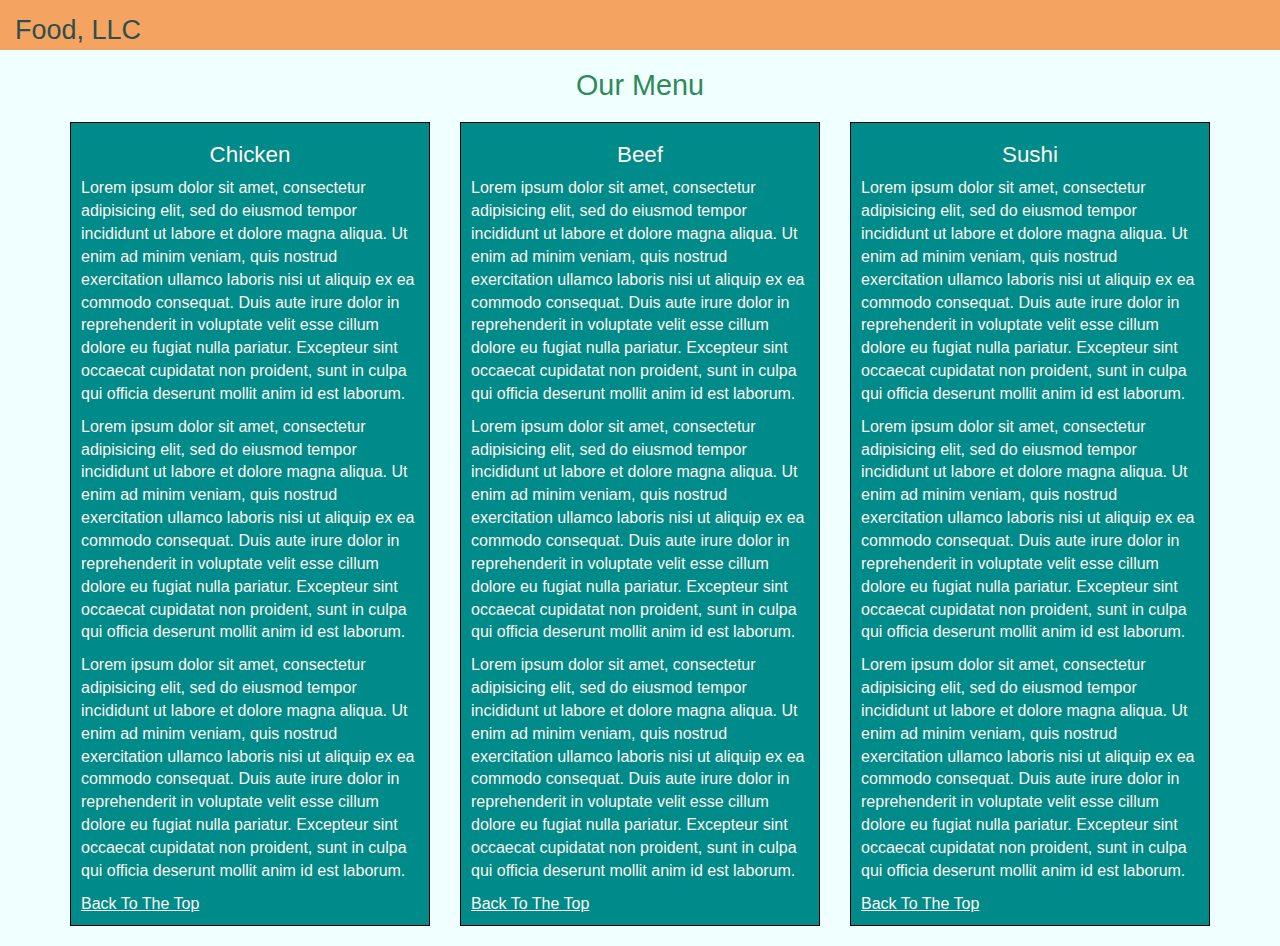
==== assignments/mod3_Sol/index.html @ bd8f563b "mod3 Sol" ====
<!DOCTYPE html>
<html lang="en">
  <head>
    <meta charset="utf-8">
    <meta http-equiv="X-UA-Compatible" content="IE=edge">
    <meta name="viewport" content="width=device-width, initial-scale=1">
    
    <title>Module 3 Solution</title>

    <!-- Bootstrap -->
    <link href="css/bootstrap.min.css" rel="stylesheet">
    <link rel="stylesheet" href="css/styles.css">
  </head>

  <body>
    <header>
      <nav id="header-nav" class="navbar navbar-default">
        <div class="container"></div>
          <div class="navbar-header">
            <div class="navbar-brand">
              <a href="index.html"><h1>Food, LLC</h1></a>
            </div>
              
            <button type="button" class="navbar-toggle collapsed" data-toggle="collapse" data-target="#collapsable-nav" aria-expanded="false">
              <span class="sr-only">Toggle navigation</span>
              <span class="icon-bar"></span>
              <span class="icon-bar"></span>
              <span class="icon-bar"></span>
            </button>
          </div>

          <div id="collapsable-nav" class="collapse navbar-collapse">
            <ul id="nav-list" class="nav navbar-nav navbar-right visible-xs">
              <li><a href="#chicken">Chicken</a></li>
              <li><a href="#beef">Beef</a></li>
              <li><a href="#sushi">Sushi</a></li>
            </ul><!-- #nav-list -->
          </div><!-- .collapse .navbar-collapse -->
      </nav>
    </header>

    <div id= "page-heading" class="text-center">
      <h2>Our Menu</h2>
    </div>

    <div id="main-content" class="container">
      <div id="menu-items" class="row">
        <div class="col-md-4 col-sm-6 col-xs-12">
          <div class="box">
            <h3 id="chicken" class="text-center">Chicken</h3>
            <p>Lorem ipsum dolor sit amet, consectetur adipisicing elit, sed do eiusmod
            tempor incididunt ut labore et dolore magna aliqua. Ut enim ad minim veniam, quis nostrud exercitation ullamco laboris nisi ut aliquip ex ea commodo consequat. Duis aute irure dolor in reprehenderit in voluptate velit esse cillum dolore eu fugiat nulla pariatur. Excepteur sint occaecat cupidatat non proident, sunt in culpa qui officia deserunt mollit anim id est laborum.</p>
            <p>Lorem ipsum dolor sit amet, consectetur adipisicing elit, sed do eiusmod
            tempor incididunt ut labore et dolore magna aliqua. Ut enim ad minim veniam, quis nostrud exercitation ullamco laboris nisi ut aliquip ex ea commodo consequat. Duis aute irure dolor in reprehenderit in voluptate velit esse cillum dolore eu fugiat nulla pariatur. Excepteur sint occaecat cupidatat non proident, sunt in culpa qui officia deserunt mollit anim id est laborum.</p>
            <p>Lorem ipsum dolor sit amet, consectetur adipisicing elit, sed do eiusmod tempor incididunt ut labore et dolore magna aliqua. Ut enim ad minim veniam, quis nostrud exercitation ullamco laboris nisi ut aliquip ex ea commodo consequat. Duis aute irure dolor in reprehenderit in voluptate velit esse cillum dolore eu fugiat nulla pariatur. Excepteur sint occaecat cupidatat non  proident, sunt in culpa qui officia deserunt mollit anim id est laborum.</p><a href="#header-nav">Back to the top</a>
          </div>
        </div>
        <div class="col-md-4 col-sm-6 col-xs-12">
          <div class="box">
            <h3 id="beef" class="text-center">Beef</h3>
            <p>Lorem ipsum dolor sit amet, consectetur adipisicing elit, sed do eiusmod
            tempor incididunt ut labore et dolore magna aliqua. Ut enim ad minim veniam, quis nostrud exercitation ullamco laboris nisi ut aliquip ex ea commodo consequat. Duis aute irure dolor in reprehenderit in voluptate velit esse cillum dolore eu fugiat nulla pariatur. Excepteur sint occaecat cupidatat non proident, sunt in culpa qui officia deserunt mollit anim id est laborum.</p>
            <p>Lorem ipsum dolor sit amet, consectetur adipisicing elit, sed do eiusmod
            tempor incididunt ut labore et dolore magna aliqua. Ut enim ad minim veniam, quis nostrud exercitation ullamco laboris nisi ut aliquip ex ea commodo consequat. Duis aute irure dolor in reprehenderit in voluptate velit esse cillum dolore eu fugiat nulla pariatur. Excepteur sint occaecat cupidatat non proident, sunt in culpa qui officia deserunt mollit anim id est laborum.</p>
            <p>Lorem ipsum dolor sit amet, consectetur adipisicing elit, sed do eiusmod tempor incididunt ut labore et dolore magna aliqua. Ut enim ad minim veniam, quis nostrud exercitation ullamco laboris nisi ut aliquip ex ea commodo consequat. Duis aute irure dolor in reprehenderit in voluptate velit esse cillum dolore eu fugiat nulla pariatur. Excepteur sint occaecat cupidatat non  proident, sunt in culpa qui officia deserunt mollit anim id est laborum.</p><a href="#header-nav">Back to the top</a>
          </div>
        </div>
        <div class="col-md-4 col-sm-12 col-xs-12">
          <div class="box">
          <h3 id="sushi" class="text-center">Sushi</h3>
            <p>Lorem ipsum dolor sit amet, consectetur adipisicing elit, sed do eiusmod
            tempor incididunt ut labore et dolore magna aliqua. Ut enim ad minim veniam, quis nostrud exercitation ullamco laboris nisi ut aliquip ex ea commodo consequat. Duis aute irure dolor in reprehenderit in voluptate velit esse cillum dolore eu fugiat nulla pariatur. Excepteur sint occaecat cupidatat non proident, sunt in culpa qui officia deserunt mollit anim id est laborum.</p>
            <p>Lorem ipsum dolor sit amet, consectetur adipisicing elit, sed do eiusmod
            tempor incididunt ut labore et dolore magna aliqua. Ut enim ad minim veniam, quis nostrud exercitation ullamco laboris nisi ut aliquip ex ea commodo consequat. Duis aute irure dolor in reprehenderit in voluptate velit esse cillum dolore eu fugiat nulla pariatur. Excepteur sint occaecat cupidatat non proident, sunt in culpa qui officia deserunt mollit anim id est laborum.</p>
            <p>Lorem ipsum dolor sit amet, consectetur adipisicing elit, sed do eiusmod tempor incididunt ut labore et dolore magna aliqua. Ut enim ad minim veniam, quis nostrud exercitation ullamco laboris nisi ut aliquip ex ea commodo consequat. Duis aute irure dolor in reprehenderit in voluptate velit esse cillum dolore eu fugiat nulla pariatur. Excepteur sint occaecat cupidatat non  proident, sunt in culpa qui officia deserunt mollit anim id est laborum.</p><a href="#header-nav">Back to the top</a>
          </div>
        </div>
        
      </div>
    </div>

    <!-- jQuery (necessary for Bootstrap's JavaScript plugins) -->
    <script src="https://ajax.googleapis.com/ajax/libs/jquery/1.11.3/jquery.min.js"></script>
    <!-- Include all compiled plugins (below), or include individual files as needed -->
    <script src="js/bootstrap.min.js"></script>
  </body>
</html>
---- assignments/mod3_Sol/css/styles.css ----
body{
	font-family: Verdana, sans-serif;
	font-size: 16px;
	background-color: #F0FFFF;
}

/** HEADER **/

#header-nav{
	background-color: #F4A460;
  	border-radius: 0;
  	border: 0;
}

.navbar-brand {
	padding-top: 20px;
}

.navbar-brand h1 {
	color: 	#2F4F4F;
	font-size: 1.5em;
 	margin-top: 0;
  	margin-bottom: 0;
  	line-height: .75;
}

#nav-list a {
	color: 	#2F4F4F; 	/* change */
  	text-align: center;
}

#nav-list a:hover {
	background: #F0FFFF;	/* change */
}

#nav-list a span {
	font-size: 1.8em;
}

.navbar-header button.navbar-toggle, .navbar-header .icon-bar {
	border: 1px solid #2E8B57;	/* change */
}

.navbar-header button.navbar-toggle {
	clear: both;
	margin-top: -30px;
}

/** MAIN CONTENT **/

#page-heading h2{
	font-size: 1.8em;
	margin-bottom: 20px;
	color: SeaGreen;
}

.box{
	border: 1px solid black;
	height: auto;
	width: 100%;
	padding: 0px 10px 10px 10px;
	background-color: #008B8B;
	margin-bottom: 20px;
	color: #FFF5EE;
}

.box a{
	color: #FFF5EE;
	text-transform:capitalize;
	text-decoration: underline;
}

#chicken, #beef, #sushi{
	font-size: 1.4em;
}

/** EXTRA SMALL SCREENS **/

@media (max-width: 767PX) {}

/** SMALL SCREENS **/

@media (min-width: 768PX) and (max-width: 991PX) {}

/** MEDIUM SCREENS **/

@media (min-width: 992PX) and (max-width: 1199Px) {}
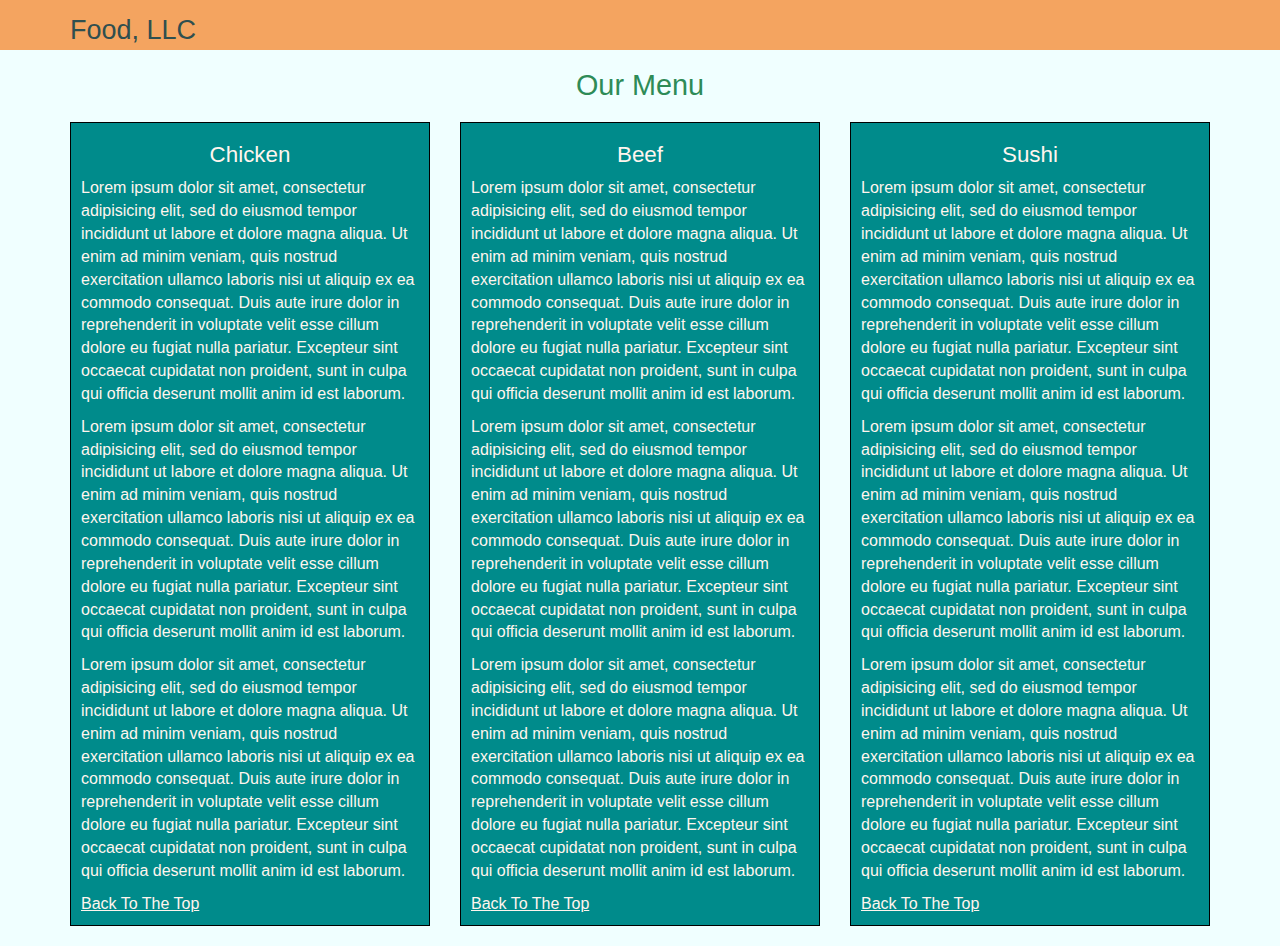
==== commit 70c4b96f: "assignment solutions" ====
--- a/assignments/mod3_Sol/index.html
+++ b/assignments/mod3_Sol/index.html
@@ -15,7 +15,7 @@
   <body>
     <header>
       <nav id="header-nav" class="navbar navbar-default">
-        <div class="container"></div>
+        <div class="container">
           <div class="navbar-header">
             <div class="navbar-brand">
               <a href="index.html"><h1>Food, LLC</h1></a>
@@ -36,6 +36,7 @@
               <li><a href="#sushi">Sushi</a></li>
             </ul><!-- #nav-list -->
           </div><!-- .collapse .navbar-collapse -->
+        </div>
       </nav>
     </header>
 
--- a/assignments/mod3_Sol/css/styles.css
+++ b/assignments/mod3_Sol/css/styles.css
@@ -84,4 +84,4 @@
 
 /** MEDIUM SCREENS **/
 
-@media (min-width: 992PX) and (max-width: 1199Px) {}
+@media (min-width: 992PX) and (max-width: 1199Px) {}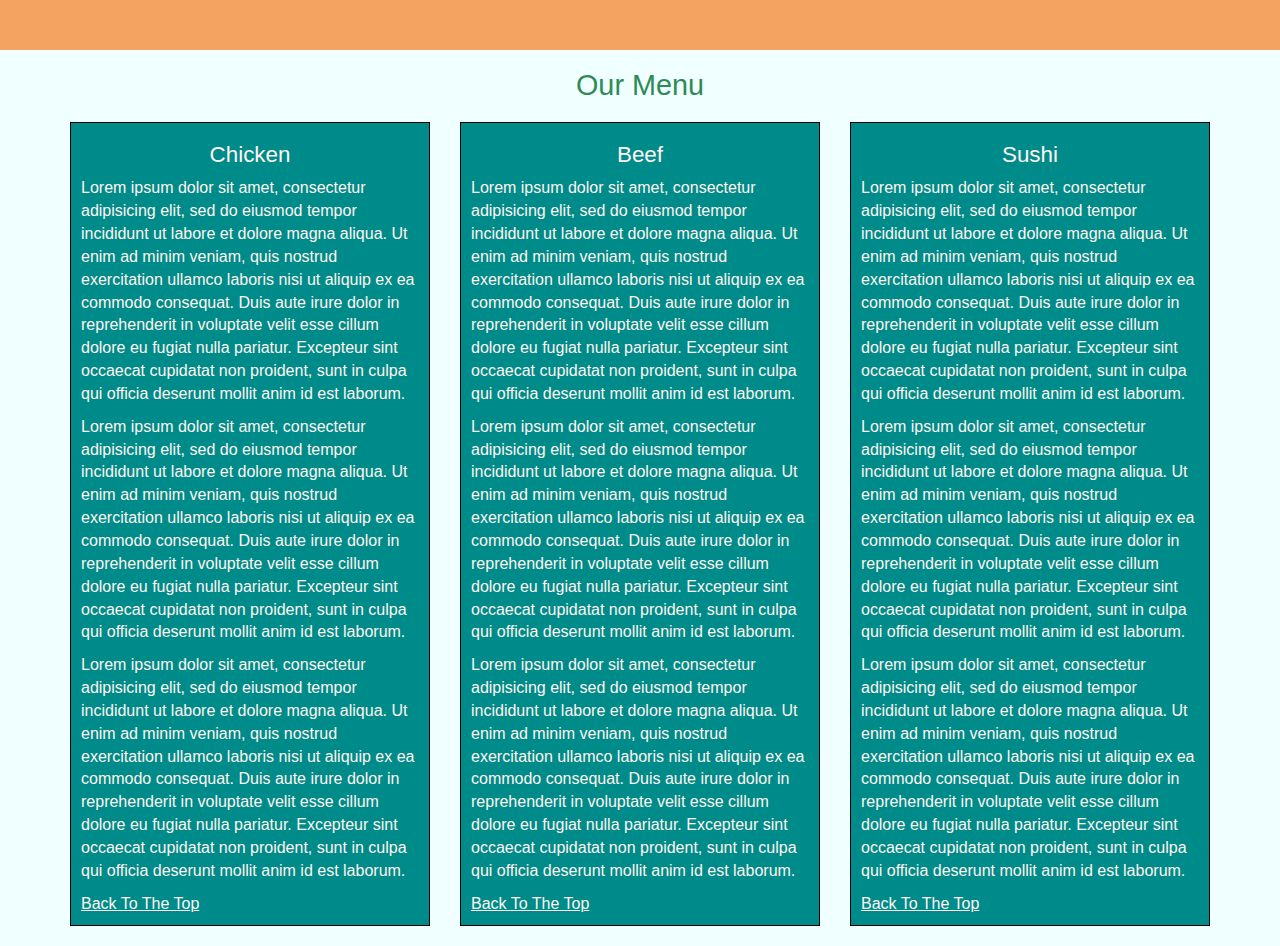
==== commit cc7854b7: "assignment solution" ====
--- a/assignments/mod3_Sol/index.html
+++ b/assignments/mod3_Sol/index.html
@@ -18,8 +18,7 @@
         <div class="container">
           <div class="navbar-header">
             <div class="navbar-brand">
-              <a href="index.html"><h1>Food, LLC</h1></a>
-            </div>
+                          </div>
               
             <button type="button" class="navbar-toggle collapsed" data-toggle="collapse" data-target="#collapsable-nav" aria-expanded="false">
               <span class="sr-only">Toggle navigation</span>
